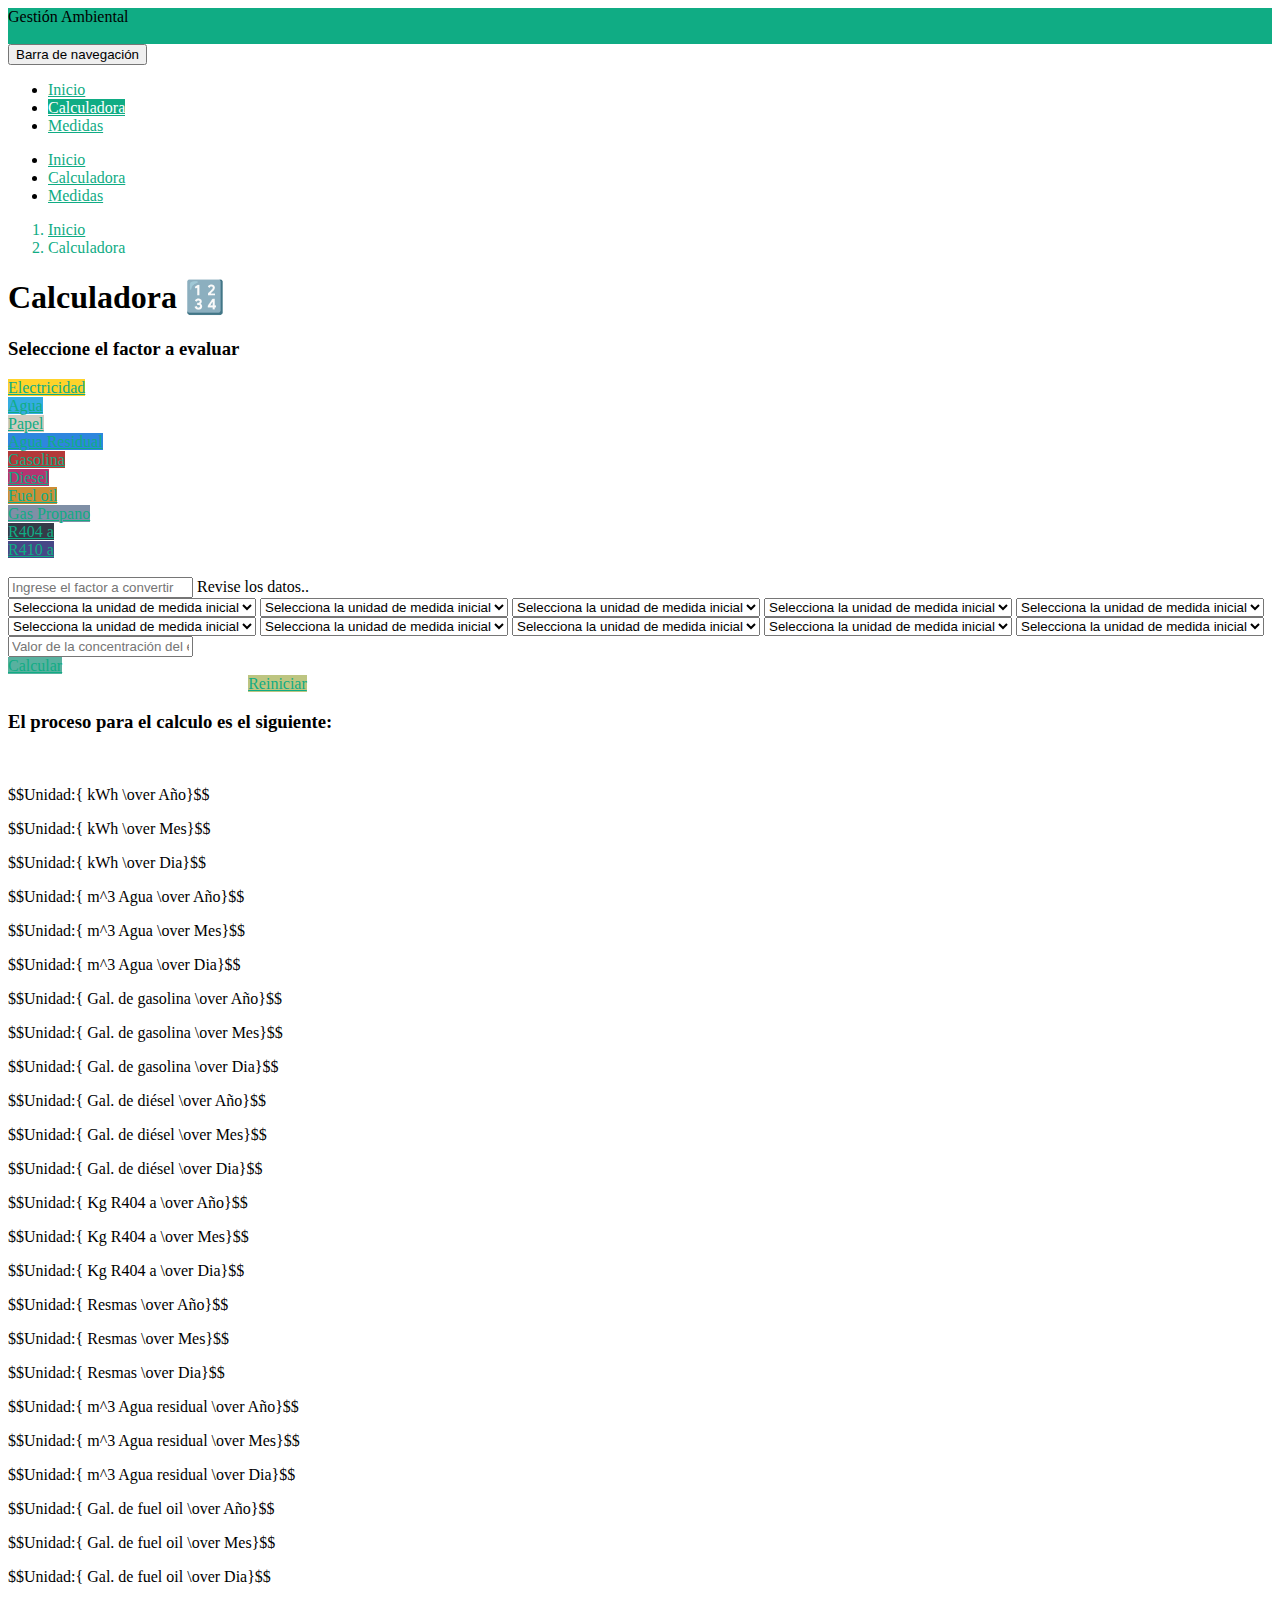
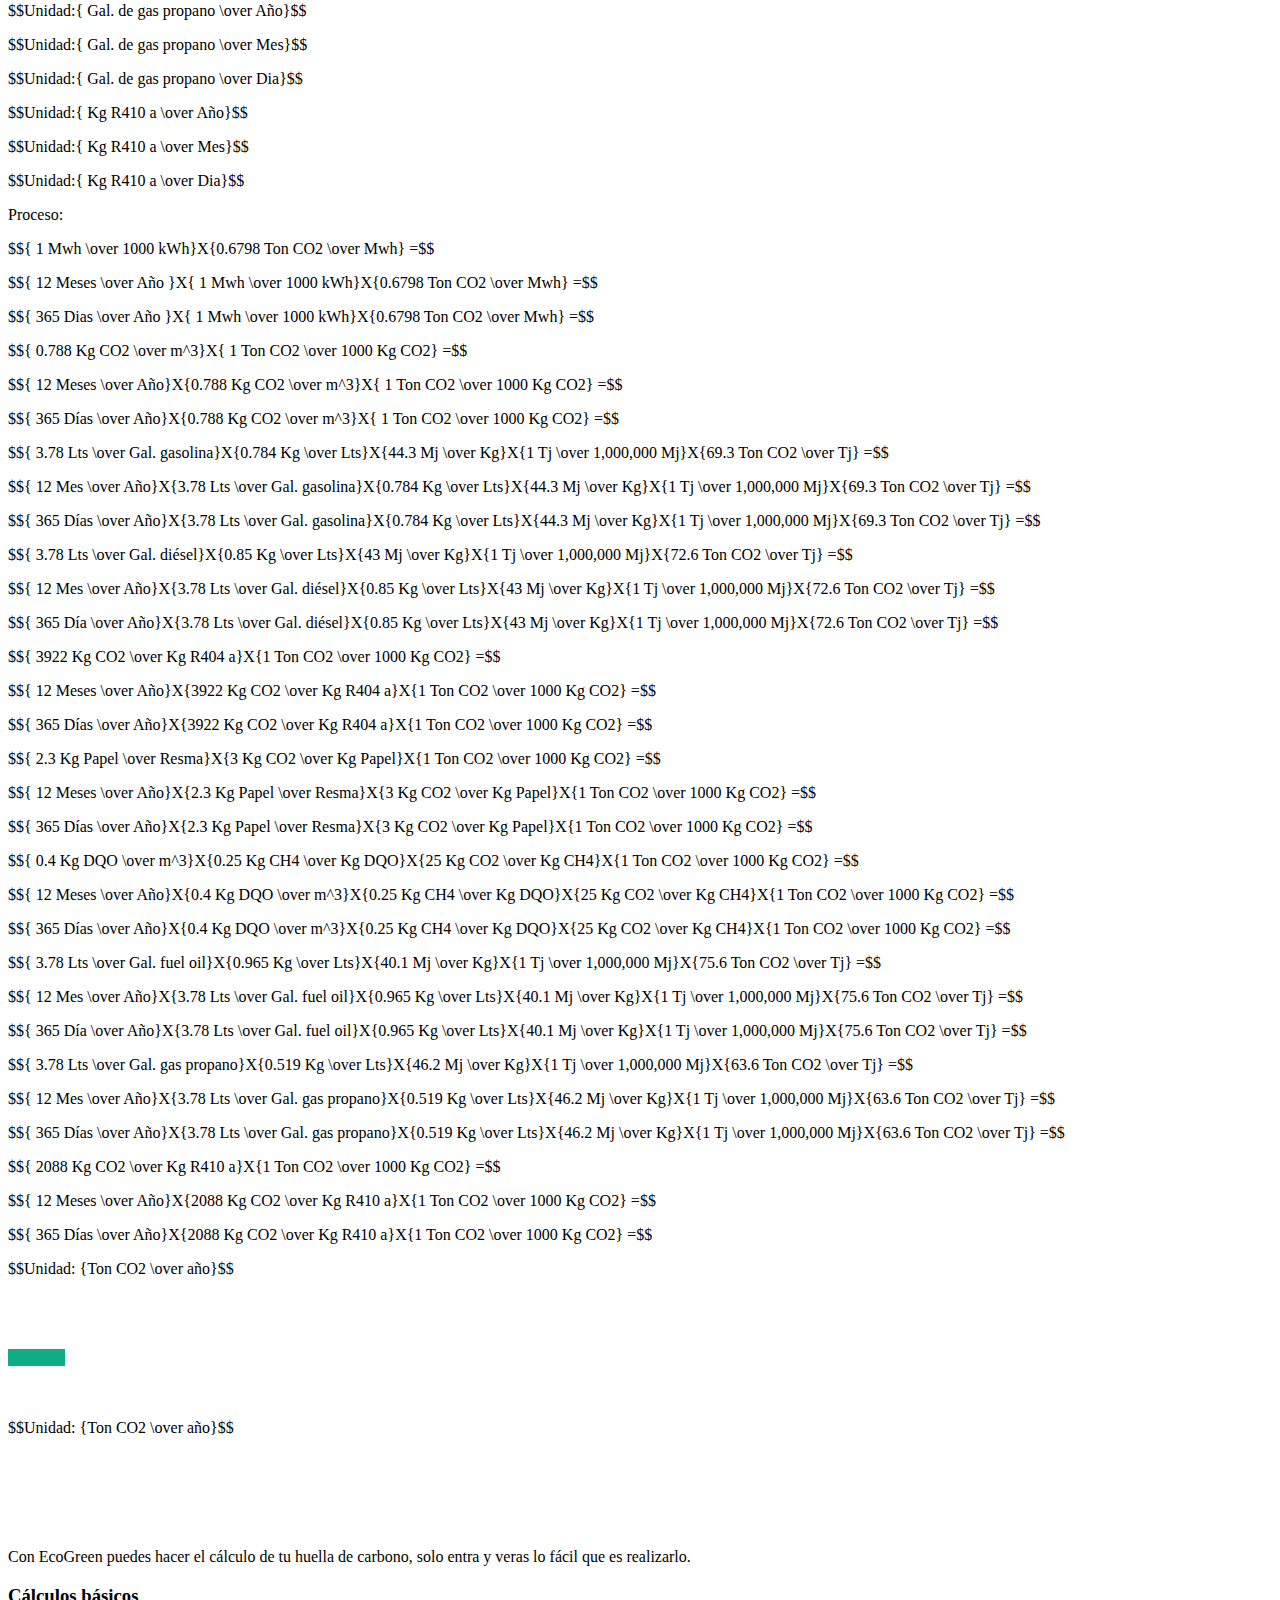
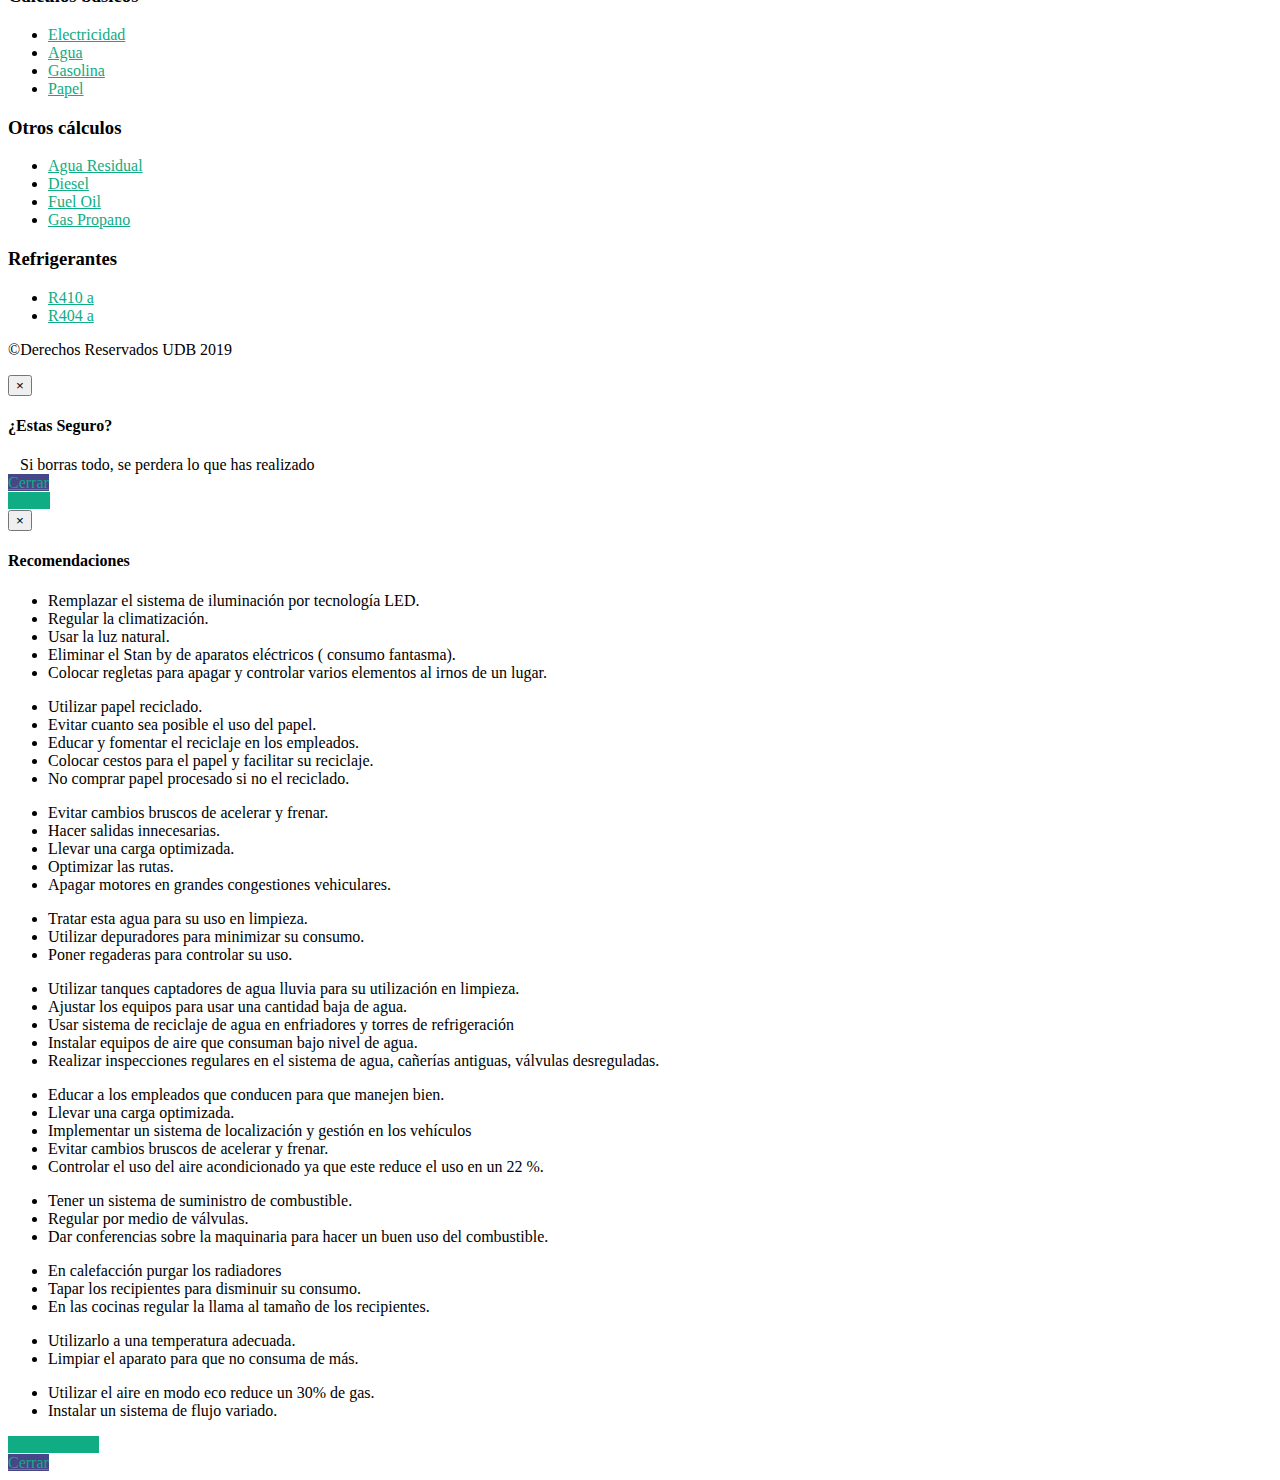
==== calculadora.html @ fda02d2e "Cambio final" ====
<!DOCTYPE html>
<html lang="en">

<head>
  <meta charset="utf-8">
  <meta http-equiv="X-UA-Compatible" content="IE=edge">
  <meta name="viewport" content="width=device-width, initial-scale=1">

  <title>Gestión Ambiental</title>
  <script type="text/javascript" async
    src="https://cdnjs.cloudflare.com/ajax/libs/mathjax/2.7.5/MathJax.js?config=TeX-MML-AM_CHTML" async>
    </script>

  <!-- Bootstrap -->
  <link rel="stylesheet" type="text/css" href="assets/css/bootstrap.min.css">
  <!-- Main Style --> 
  <link rel="stylesheet" type="text/css" href="assets/css/main.css">
  <!-- Responsive Style -->
  <link rel="stylesheet" type="text/css" href="assets/css/responsive.css">
  <!-- Fonts -->
  <link rel="stylesheet" type="text/css" href="assets/fonts/font-awesome.min.css">
  <!-- Icon -->
  <link rel="stylesheet" type="text/css" href="assets/fonts/simple-line-icons.css">
  <!-- Animate -->
  <link rel="stylesheet" type="text/css" href="assets/css/animate.css">

  <!-- Colores CSS  -->
  <link rel="stylesheet" type="text/css" href="assets/css/colors/default.css" media="screen" />

  <!-- HTML5 shim and Respond.js for IE8 support of HTML5 elements and media queries -->
  <!-- WARNING: Respond.js doesn't work if you view the page via file:// -->
  <!--[if lt IE 9]>
      <script src="https://oss.maxcdn.com/html5shiv/3.7.3/html5shiv.min.js"></script>
      <script src="https://oss.maxcdn.com/respond/1.4.2/respond.min.js"></script>
    <![endif]-->
</head>

<body>

  <!-- Header Area wrapper Starts -->
  <header id="header-wrap">

    <div id="roof" class="hidden-xs">
      <div class="container">
        <div class="col-md-6 col-sm-6">
          <div class="info-bar-address">
            <i class="icon-energy"></i> Gestión Ambiental
          </div>
        </div>
        <div class="col-md-6 col-sm-6">

          <div class="quick-contacts">
            <span><i class="icon-calculator"></i><a href="javascript:void(0)">Calculo de Huella de Carbono</a></span>
          </div>
        </div>
      </div>
    </div>

    <!-- Nav Menu Section Start -->
    <div class="navigation-menu">
      <nav class="navbar navbar-default navbar-event" role="navigation" data-spy="affix" data-offset-top="20">
        <div class="container">
          <!-- Brand and toggle get grouped for better mobile display -->
          <div class="navbar-header col-md-2">
            <button type="button" class="navbar-toggle collapsed" data-toggle="collapse" data-target="#navbar"
              aria-expanded="false">
              <span class="sr-only">Barra de navegación</span>
              <span class="icon-bar"></span>
              <span class="icon-bar"></span>
              <span class="icon-bar"></span>
            </button>
            <a class="navbar-brand" href="index.html"><img src="assets/img/logo1.png" alt=""></a>
          </div>

          <div class="collapse navbar-collapse" id="navbar">
            <ul class="nav navbar-nav navbar-right">
              <li><a href="index.html">Inicio</a></li>
              <li class="active"><a href="calculadora.html">Calculadora</a></li>
              <li><a href="medidas.html">Medidas</a></li>
            </ul>
          </div>
        </div><!-- /container -->

        <!-- Mobile Menu Start -->
        <ul class="wpb-mobile-menu">
          <li><a href="index.html">Inicio</a></li>
          <li class="active"><a href="calculadora.html">Calculadora</a></li>
          <li><a href="medidas.html">Medidas</a></li>
        </ul>
        <!-- Mobile Menu End -->
      </nav>
    </div>
    <!-- Nav Menu Section End -->

  </header>
  <!-- Header Area wrapper End -->

  <!-- Page Header Start -->
  <div class="page-header">
    <div class="container">
      <div class="page-header-inner">
        <ol class="breadcrumb wow fadeInDown" data-wow-delay="300ms">
          <li><a href="index.html">Inicio</a></li>
          <li class="page">Calculadora</li>
        </ol>
        <h1 class="page-title wow fadeInRight" data-wow-delay="300ms">
          Calculadora 🔢
        </h1>
      </div>
      <div>
      </div>
    </div>
  </div>
  <!-- Page Header End-->
  <section id="sponsors" class="section">
    <div class="container">

      <!--Primera Fila-->
      <div class="row">
        <div class="col-md-12">
          <h3 class="section-title wow fadeInUp" data-wow-delay="0s">Seleccione el factor a evaluar</h3>
        </div>
        <div class="row"></div>

        <div class="col-md-3 col-sm-6 col-xs-12">
          <div class="spnsors-logo wow fadeInUp" data-wow-delay="0.3s">
            <a rel="nofollow" href="javascript:void(0)" id="yellow"
              class="wow animated slideInLeft btn btn-common mt-50" data-wow-delay=".6s"><i class="icon-energy"></i>
              Electricidad<div class="ripple-container"></div></a>
          </div>
        </div>
        <div class="col-md-3 col-sm-6 col-xs-12">
          <div class="spnsors-logo wow fadeInUp" data-wow-delay="0.3s">
            <a rel="nofollow" href="javascript:void(0)" id="bluesky"
              class="wow animated slideInLeft btn btn-common mt-50" data-wow-delay=".6s"><i class="icon-drop"></i> Agua
              <div class="ripple-container"></div></a>
          </div>
        </div>
        <div class="col-md-3 col-sm-6 col-xs-12">
          <div class="spnsors-logo wow fadeInUp" data-wow-delay="0.3s">
            <a rel="nofollow" href="javascript:void(0)" id="coffee"
              class="wow animated slideInRight btn btn-common mt-50" data-wow-delay=".6s"><i class="icon-notebook"></i>
              Papel<div class="ripple-container"></div></a>
          </div>
        </div>
        <div class="col-md-3 col-sm-6 col-xs-12">
          <div class="spnsors-logo wow fadeInUp" data-wow-delay="0.3s">
            <a rel="nofollow" href="javascript:void(0)" id="blue" class="wow animated slideInRight btn btn-common mt-50"
              data-wow-delay=".6s"><i class="icon-drop"></i> Agua Residual<div class="ripple-container"></div></a>
          </div>
        </div>
      </div>

      <!--Segunda Fila-->
      <div class="row">
        <div class="col-md-3 col-sm-6 col-xs-12">
          <div class="spnsors-logo wow fadeInUp" data-wow-delay="0.3s">
            <a rel="nofollow" href="javascript:void(0)" id="red" class="wow animated slideInLeft btn btn-common mt-50"
              data-wow-delay=".6s"><i class="icon-fire"></i> Gasolina<div class="ripple-container"></div></a>
          </div>
        </div>
        <div class="col-md-3 col-sm-6 col-xs-12">
          <div class="spnsors-logo wow fadeInUp" data-wow-delay="0.3s">
            <a rel="nofollow" href="javascript:void(0)" id="wine" class="wow animated slideInLeft btn btn-common mt-50"
              data-wow-delay=".6s"><i class="icon-wrench"></i> Diesel<div class="ripple-container"></div></a>
          </div>
        </div>
        <div class="col-md-3 col-sm-6 col-xs-12">
          <div class="spnsors-logo wow fadeInUp" data-wow-delay="0.3s">
            <a rel="nofollow" href="javascript:void(0)" id="orange"
              class="wow animated slideInRight btn btn-common mt-50" data-wow-delay=".6s"><i class="icon-refresh"></i>
              Fuel oil<div class="ripple-container"></div></a>
          </div>
        </div>
        <div class="col-md-3 col-sm-6 col-xs-12">
          <div class="spnsors-logo wow fadeInUp" data-wow-delay="0.3s">
            <a rel="nofollow" href="javascript:void(0)" id="grey" class="wow animated slideInRight btn btn-common mt-50"
              data-wow-delay=".6s"><i class="icon-fire"></i> Gas Propano<div class="ripple-container"></div></a>
          </div>

        </div>
      </div>
      <!--Tercer fila-->
      <div class="row">
        <div class="col-md-6 col-sm-6 col-xs-12">
          <div class="spnsors-logo wow fadeInUp" data-wow-delay="0.4s">
            <a rel="nofollow" href="javascript:void(0)" id="black" class="wow animated slideInLeft btn btn-common mt-50"
              data-wow-delay=".6s"><i class="icon-bulb"></i> R404 a<div class="ripple-container"></div></a>
          </div>
        </div>
        <div class="col-md-6 col-sm-6 col-xs-12">
          <div class="spnsors-logo wow fadeInUp" data-wow-delay="0.4s">
            <a rel="nofollow" href="javascript:void(0)" id="purple"
              class="wow animated slideInRight btn btn-common mt-50" data-wow-delay=".6s"><i class="icon-settings"></i>
              R410 a<div class="ripple-container"></div></a>
          </div>
        </div>
      </div>
      <br>
      <div class="row">
        <div class="col-md-6 col-sm-6 col-xs-12">
          <input type="text" id="num" class="form-control" placeholder="Ingrese el factor a convertir">
          <label for="num" id="error">Revise los datos..</label>
        </div>
        <div class="col-md-6 col-sm-6 col-xs-12">
          <select class="form-control sele" id="elec">
            <option selected value="0">Selecciona la unidad de medida inicial</option>
            <option>kWh/Año</option>
            <option>kWh/Mes</option>
            <option>kWh/Día</option>
          </select>
          <select class="form-control sele" id="agua">
            <option selected value="0">Selecciona la unidad de medida inicial</option>
            <option>m&sup3; Agua/Año</option>
            <option>m&sup3; Agua/Mes</option>
            <option>m&sup3; Agua/Día</option>
          </select>
          <select class="form-control sele" id="paper">
            <option selected value="0">Selecciona la unidad de medida inicial</option>
            <option>Resmas/Año</option>
            <option>Resmas/Mes</option>
            <option>Resmas/Día</option>
          </select>
          <select class="form-control sele" id="refri410">
            <option selected value="0">Selecciona la unidad de medida inicial</option>
            <option>Kg R410 a/Año</option>
            <option>Kg R410 a/Mes</option>
            <option>Kg R410 a/Día</option>
          </select>
          <select class="form-control sele" id="refri404">
            <option selected value="0">Selecciona la unidad de medida inicial</option>
            <option>Kg R404 a/Año</option>
            <option>Kg R404 a/Mes</option>
            <option>Kg R404 a/Día</option>
          </select>
          <select class="form-control sele" id="aguares">
            <option selected value="0">Selecciona la unidad de medida inicial</option>
            <option>m&sup3; Agua residual/Año</option>
            <option>m&sup3; Agua residual/Mes</option>
            <option>m&sup3; Agua residual/Día</option>
          </select>
          <select class="form-control sele" id="diesell">
            <option selected value="0">Selecciona la unidad de medida inicial</option>
            <option>Galones de diésel/Año</option>
            <option>Galones de diésel/Mes</option>
            <option>Galones de diésel/Día</option>
          </select>
          <select class="form-control sele" id="gaso">
            <option selected value="0">Selecciona la unidad de medida inicial</option>
            <option>Galones de gasolina/Año</option>
            <option>Galones de gasolina/Mes</option>
            <option>Galones de gasolina/Día</option>
          </select>
          <select class="form-control sele" id="fueloil">
            <option selected value="0">Selecciona la unidad de medida inicial</option>
            <option>Galones de fuel oil/Año</option>
            <option>Galones de fuel oil/Mes</option>
            <option>Galones de fuel oil/Día</option>
          </select>
          <select class="form-control sele" id="propano">
            <option selected value="0">Selecciona la unidad de medida inicial</option>
            <option>Galones de gas propano/Año</option>
            <option>Galones de gas propano/Mes</option>
            <option>Galones de gas propano/Día</option>
          </select>
        </div>
      </div>

      <div class="row">
        <div class="col-md-6 col-sm-6 col-xs-12">
          <!--Input extra-->
          <input type="text" id="dqo" class="form-control sele" placeholder="Valor de la concentración del efluente">
        </div>
      </div>

      <div class="row">
        <div class="col-md-12 col-sm-12 col-xs-12">

            <a rel="nofollow" name="calculo" id="calcu" href="javascript:void(0)"
            class="wow animated fadeInDown btn btn-common mt-50" data-wow-delay=".3s"><i class="icon-paper-plane"></i> Calcular
            <div class="ripple-container"></div></a>

            <a rel="nofollow" name="calculo" data-toggle="modal" data-target="#modalclose" id="clean" href="javascript:void(0)"
            class="wow animated fadeInDown btn btn-common mt-50" data-wow-delay=".3s"><i class="icon-refresh"></i> Reiniciar
            <div class="ripple-container"></div></a>
        </div>
      </div>
      <!--Conversion-->
      <div class="col-md-12 col-sm-12 col-xs-12">
        <div class="wow animated slideInRight" data-wow-delay=".3s">
          <h3 class="section-title">El proceso para el calculo es el siguiente: </h3>
          <br>
          <!--Unidades-->
          <p id="valorIni" class="dat-ini"></p>

          <p id="UeleA" class="section-mini">$$Unidad:{ kWh \over Año}$$</p>
          <p id="UeleM" class="section-mini">$$Unidad:{ kWh \over Mes}$$</p>
          <p id="UeleD" class="section-mini">$$Unidad:{ kWh \over Dia}$$</p>

          <p id="UaguA" class="section-mini">$$Unidad:{ m^3 Agua \over Año}$$</p>
          <p id="UaguM" class="section-mini">$$Unidad:{ m^3 Agua \over Mes}$$</p>
          <p id="UaguD" class="section-mini">$$Unidad:{ m^3 Agua \over Dia}$$</p>

          <p id="UgasA" class="section-mini">$$Unidad:{ Gal. de gasolina \over Año}$$</p>
          <p id="UgasM" class="section-mini">$$Unidad:{ Gal. de gasolina \over Mes}$$</p>
          <p id="UgasD" class="section-mini">$$Unidad:{ Gal. de gasolina \over Dia}$$</p>

          <p id="UdieA" class="section-mini">$$Unidad:{ Gal. de diésel \over Año}$$</p>
          <p id="UdieM" class="section-mini">$$Unidad:{ Gal. de diésel \over Mes}$$</p>
          <p id="UdieD" class="section-mini">$$Unidad:{ Gal. de diésel \over Dia}$$</p>

          <p id="U404A" class="section-mini">$$Unidad:{ Kg R404 a \over Año}$$</p>
          <p id="U404M" class="section-mini">$$Unidad:{ Kg R404 a \over Mes}$$</p>
          <p id="U404D" class="section-mini">$$Unidad:{ Kg R404 a \over Dia}$$</p>

          <p id="UpapA" class="section-mini">$$Unidad:{ Resmas \over Año}$$</p>
          <p id="UpapM" class="section-mini">$$Unidad:{ Resmas \over Mes}$$</p>
          <p id="UpapD" class="section-mini">$$Unidad:{ Resmas \over Dia}$$</p>

          <p id="UresA" class="section-mini">$$Unidad:{ m^3 Agua residual \over Año}$$</p>
          <p id="UresM" class="section-mini">$$Unidad:{ m^3 Agua residual \over Mes}$$</p>
          <p id="UresD" class="section-mini">$$Unidad:{ m^3 Agua residual \over Dia}$$</p>

          <p id="UoilA" class="section-mini">$$Unidad:{ Gal. de fuel oil \over Año}$$</p>
          <p id="UoilM" class="section-mini">$$Unidad:{ Gal. de fuel oil \over Mes}$$</p>
          <p id="UoilD" class="section-mini">$$Unidad:{ Gal. de fuel oil \over Dia}$$</p>

          <p id="UproA" class="section-mini">$$Unidad:{ Gal. de gas propano \over Año}$$</p>
          <p id="UproM" class="section-mini">$$Unidad:{ Gal. de gas propano \over Mes}$$</p>
          <p id="UproD" class="section-mini">$$Unidad:{ Gal. de gas propano \over Dia}$$</p>

          <p id="U410A" class="section-mini">$$Unidad:{ Kg R410 a \over Año}$$</p>
          <p id="U410M" class="section-mini">$$Unidad:{ Kg R410 a \over Mes}$$</p>
          <p id="U410D" class="section-mini">$$Unidad:{ Kg R410 a \over Dia}$$</p>
          <!--
                    <p id="valor">$${ 250 kWh \over Mes}X{ 12 Meses \over año }X{ 1 Mwh \over 1000 kWh }X{ 0.6798 Ton CO2 \over Mwh }={2.04 Ton CO2 \over año }$$</p>
                  -->
          <!--Procesos-->
          <p id="process" class="dat-ini">Proceso:</p>

          <p id="proeleA" class="section-mini">$${ 1 Mwh \over 1000 kWh}X{0.6798 Ton CO2 \over Mwh} =$$</p>
          <p id="proeleM" class="section-mini">$${ 12 Meses \over Año }X{ 1 Mwh \over 1000 kWh}X{0.6798 Ton CO2 \over
            Mwh} =$$</p>
          <p id="proeleD" class="section-mini">$${ 365 Dias \over Año }X{ 1 Mwh \over 1000 kWh}X{0.6798 Ton CO2 \over
            Mwh} =$$</p>

          <p id="proaguA" class="section-mini">$${ 0.788 Kg CO2 \over m^3}X{ 1 Ton CO2 \over 1000 Kg CO2} =$$</p>
          <p id="proaguM" class="section-mini">$${ 12 Meses \over Año}X{0.788 Kg CO2 \over m^3}X{ 1 Ton CO2 \over 1000
            Kg CO2} =$$</p>
          <p id="proaguD" class="section-mini">$${ 365 Días \over Año}X{0.788 Kg CO2 \over m^3}X{ 1 Ton CO2 \over 1000
            Kg CO2} =$$</p>

          <p id="progasA" class="section-mini">$${ 3.78 Lts \over Gal. gasolina}X{0.784 Kg \over Lts}X{44.3 Mj \over
            Kg}X{1 Tj \over 1,000,000 Mj}X{69.3 Ton CO2 \over Tj} =$$</p>
          <p id="progasM" class="section-mini">$${ 12 Mes \over Año}X{3.78 Lts \over Gal. gasolina}X{0.784 Kg \over
            Lts}X{44.3 Mj \over Kg}X{1 Tj \over 1,000,000 Mj}X{69.3 Ton CO2 \over Tj} =$$</p>
          <p id="progasD" class="section-mini">$${ 365 Días \over Año}X{3.78 Lts \over Gal. gasolina}X{0.784 Kg \over
            Lts}X{44.3 Mj \over Kg}X{1 Tj \over 1,000,000 Mj}X{69.3 Ton CO2 \over Tj} =$$</p>

          <p id="prodieA" class="section-mini">$${ 3.78 Lts \over Gal. diésel}X{0.85 Kg \over Lts}X{43 Mj \over Kg}X{1
            Tj \over 1,000,000 Mj}X{72.6 Ton CO2 \over Tj} =$$</p>
          <p id="prodieM" class="section-mini">$${ 12 Mes \over Año}X{3.78 Lts \over Gal. diésel}X{0.85 Kg \over
            Lts}X{43 Mj \over Kg}X{1 Tj \over 1,000,000 Mj}X{72.6 Ton CO2 \over Tj} =$$</p>
          <p id="prodieD" class="section-mini">$${ 365 Día \over Año}X{3.78 Lts \over Gal. diésel}X{0.85 Kg \over
            Lts}X{43 Mj \over Kg}X{1 Tj \over 1,000,000 Mj}X{72.6 Ton CO2 \over Tj} =$$</p>

          <p id="pro404A" class="section-mini">$${ 3922 Kg CO2 \over Kg R404 a}X{1 Ton CO2 \over 1000 Kg CO2} =$$</p>
          <p id="pro404M" class="section-mini">$${ 12 Meses \over Año}X{3922 Kg CO2 \over Kg R404 a}X{1 Ton CO2 \over
            1000 Kg CO2} =$$</p>
          <p id="pro404D" class="section-mini">$${ 365 Días \over Año}X{3922 Kg CO2 \over Kg R404 a}X{1 Ton CO2 \over
            1000 Kg CO2} =$$</p>

          <p id="propapA" class="section-mini">$${ 2.3 Kg Papel \over Resma}X{3 Kg CO2 \over Kg Papel}X{1 Ton CO2 \over
            1000 Kg CO2} =$$</p>
          <p id="propapM" class="section-mini">$${ 12 Meses \over Año}X{2.3 Kg Papel \over Resma}X{3 Kg CO2 \over Kg
            Papel}X{1 Ton CO2 \over 1000 Kg CO2} =$$</p>
          <p id="propapD" class="section-mini">$${ 365 Días \over Año}X{2.3 Kg Papel \over Resma}X{3 Kg CO2 \over Kg
            Papel}X{1 Ton CO2 \over 1000 Kg CO2} =$$</p>

          <p id="proresA" class="section-mini">$${ 0.4 Kg DQO \over m^3}X{0.25 Kg CH4 \over Kg DQO}X{25 Kg CO2 \over Kg
            CH4}X{1 Ton CO2 \over 1000 Kg CO2} =$$</p>
          <p id="proresM" class="section-mini">$${ 12 Meses \over Año}X{0.4 Kg DQO \over m^3}X{0.25 Kg CH4 \over Kg
            DQO}X{25 Kg CO2 \over Kg CH4}X{1 Ton CO2 \over 1000 Kg CO2} =$$</p>
          <p id="proresD" class="section-mini">$${ 365 Días \over Año}X{0.4 Kg DQO \over m^3}X{0.25 Kg CH4 \over Kg
            DQO}X{25 Kg CO2 \over Kg CH4}X{1 Ton CO2 \over 1000 Kg CO2} =$$</p>

          <p id="prooilA" class="section-mini">$${ 3.78 Lts \over Gal. fuel oil}X{0.965 Kg \over Lts}X{40.1 Mj \over
            Kg}X{1 Tj \over 1,000,000 Mj}X{75.6 Ton CO2 \over Tj} =$$</p>
          <p id="prooilM" class="section-mini">$${ 12 Mes \over Año}X{3.78 Lts \over Gal. fuel oil}X{0.965 Kg \over
            Lts}X{40.1 Mj \over Kg}X{1 Tj \over 1,000,000 Mj}X{75.6 Ton CO2 \over Tj} =$$</p>
          <p id="prooilD" class="section-mini">$${ 365 Día \over Año}X{3.78 Lts \over Gal. fuel oil}X{0.965 Kg \over
            Lts}X{40.1 Mj \over Kg}X{1 Tj \over 1,000,000 Mj}X{75.6 Ton CO2 \over Tj} =$$</p>

          <p id="proproA" class="section-mini">$${ 3.78 Lts \over Gal. gas propano}X{0.519 Kg \over Lts}X{46.2 Mj \over
            Kg}X{1 Tj \over 1,000,000 Mj}X{63.6 Ton CO2 \over Tj} =$$</p>
          <p id="proproM" class="section-mini">$${ 12 Mes \over Año}X{3.78 Lts \over Gal. gas propano}X{0.519 Kg \over
            Lts}X{46.2 Mj \over Kg}X{1 Tj \over 1,000,000 Mj}X{63.6 Ton CO2 \over Tj} =$$</p>
          <p id="proproD" class="section-mini">$${ 365 Días \over Año}X{3.78 Lts \over Gal. gas propano}X{0.519 Kg \over
            Lts}X{46.2 Mj \over Kg}X{1 Tj \over 1,000,000 Mj}X{63.6 Ton CO2 \over Tj} =$$</p>

          <p id="pro410A" class="section-mini">$${ 2088 Kg CO2 \over Kg R410 a}X{1 Ton CO2 \over 1000 Kg CO2} =$$</p>
          <p id="pro410M" class="section-mini">$${ 12 Meses \over Año}X{2088 Kg CO2 \over Kg R410 a}X{1 Ton CO2 \over
            1000 Kg CO2} =$$</p>
          <p id="pro410D" class="section-mini">$${ 365 Días \over Año}X{2088 Kg CO2 \over Kg R410 a}X{1 Ton CO2 \over
            1000 Kg CO2} =$$</p>
          <!--Resultado-->
          <p id="valorFin" class="dat-ini"></p>
          <p id="unidadF1" class="dat-ini">$$Unidad: {Ton CO2 \over año}$$</p>
        </div>
      </div>

    </div>
  </section>


  <!-- Call to action Section -->
  <section id="event" class="section">
    <div class="container">
      <div class="row">
        <div class="col-md-12 text-center">
          <h2 class="wow animated slideInRight" data-wow-delay=".2s"><a id="other" rel="nofollow"
              href="javascript:void(0)">
              Cálculos realizados
              <p id="resultados"></p>
            </a></h2>
          <a rel="nofollow" id="finalizar" href="javascript:void(0)" class="wow animated fadeInUp btn btn-common mt-50"
            data-wow-delay=".3s"><i class="icon-plus"></i> Finalizar<div class="ripple-container"></div></a>
          <br>
          <br>
          <p id="total"></p>
          <p id="unidadF">$$Unidad: {Ton CO2 \over año}$$</p>
        </div>
      </div>
    </div>
  </section>

  <section class="sponsors section suggest-div">
    <div class="container">
      <div class="row">
        <div class="col-xs-12 col-md-12 col-sm-12">
          <p id="suggest"></p>
        </div>
      </div>
      <br>
      <br>
      <div class="row">
        <div class="col-md-5 col-xs-5 col-sm-5"></div>
        <div class="col-md-5 col-xs-5 col-sm-5">
          <a rel="nofollow" data-toggle="modal" data-target="#recommend" id="reduccion" href="javascript:void(0)"
            class="wow animated fadeInUp btn btn-common mt-50" data-wow-delay=".3s"><i class="icon-eye"></i> Medidas
            <div class="ripple-container"></div></a>
        </div>
      </div>
    </div>
  </section>
  <!-- Call to action Section End -->

  <!-- Footer Section Start -->
  <footer class="section">
    <div class="container">
      <div class="row">
        <div class="col-md-3 col-sm-3 col-xs-12">
          <h3><img src="assets/img/logo1.png" alt=""></h3>
          <p>
            Con EcoGreen puedes hacer el cálculo de tu huella de carbono,
            solo entra y veras lo fácil que es realizarlo.
          </p>
        </div>
        <div class="col-md-3 col-sm-3 col-xs-12">
          <h3>Cálculos básicos</h3>
          <ul>
            <li><a href="javascript:void(0)">Electricidad</a></li>
            <li><a href="javascript:void(0)">Agua</a></li>
            <li><a href="javascript:void(0)">Gasolina</a></li>
            <li><a href="javascript:void(0)">Papel</a></li>
          </ul>
        </div>
        <div class="col-md-3 col-sm-3 col-xs-12">
          <h3>Otros cálculos</h3>
          <ul>
            <li><a href="javascript:void(0)">Agua Residual</a></li>
            <li><a href="javascript:void(0)">Diesel</a></li>
            <li><a href="javascript:void(0)">Fuel Oil</a></li>
            <li><a href="javascript:void(0)">Gas Propano</a></li>
          </ul>
        </div>
        <div class="col-md-3 col-sm-3 col-xs-12">
          <h3>Refrigerantes</h3>
          <ul>
            <li><a href="javascript:void(0)">R410 a</a></li>
            <li><a href="javascript:void(0)">R404 a</a></li>
          </ul>
        </div>
      </div>
    </div>
  </footer>
  <!-- Footer Section End -->

  <!-- Copyright Start -->
  <section id="copyright">
    <div class="container">
      <div class="row">
        <div class="col-md-12">
          <p class="copyright-text text-center">
            ©Derechos Reservados UDB 2019
          </p>
        </div>
      </div>
    </div>
  </section>
  <!-- Copyright End -->

  <!--Modal-->
  <div class="modal fade" id="modalclose" tabindex="-1" role="dialog" aria-labelledby="gridSystemModalLabel">
    <div class="modal-dialog" role="document">
      <div class="modal-content">
        <div class="modal-header">
          <button type="button" class="close" data-dismiss="modal" aria-label="Close"><span
              aria-hidden="true">&times;</span></button>
          <h4 class="modal-title" id="gridSystemModalLabel">¿Estas Seguro?</h4>
        </div>
        <div class="modal-body">
          <div class="row">
            &nbsp;&nbsp;&nbsp;Si borras todo, se perdera lo que has realizado
          </div>
        </div>
        <div class="modal-footer">
          <a rel="nofollow" data-dismiss="modal" href="javascript:void(0)" id="purple"
            class="wow animated fadeInUp btn btn-common mt-50" data-wow-delay=".3s"><i class="icon-action-undo"></i>
            Cerrar<div class="ripple-container"></div></a>

          <a rel="nofollow" data-dismiss="modal" href="javascript:void(0)" id="delete"
            class="wow animated fadeInUp btn btn-common mt-50 delete" data-wow-delay=".3s"><i class="icon-trash"></i>
            Borrar
            <div class="ripple-container"></div></a>
        </div>
      </div><!-- /.modal-content -->
    </div><!-- /.modal-dialog -->
  </div><!-- /.modal -->
  <!--End Modal-->

  <!--Modal Sugerencias-->
  <div class="modal fade" id="recommend" tabindex="-1" role="dialog" aria-labelledby="myModalLabel">
    <div class="modal-dialog" role="document">
      <div class="modal-content">
        <div class="modal-header">
          <button type="button" class="close" data-dismiss="modal" aria-label="Close"><span
              aria-hidden="true">&times;</span></button>
          <h4 class="modal-title" id="myModalLabel">Recomendaciones</h4>
        </div>
        <div class="modal-body">

          <ul class="list-group" id="suggele">
            <li class="list-group-item">Remplazar el sistema de iluminación por tecnología LED.</li>
            <li class="list-group-item">Regular la climatización.</li>
            <li class="list-group-item">Usar la luz natural.</li>
            <li class="list-group-item">Eliminar el Stan by de aparatos eléctricos ( consumo fantasma).</li>
            <li class="list-group-item">Colocar regletas para apagar y controlar varios elementos al irnos de un lugar.
            </li>
          </ul>
          <ul class="list-group" id="suggpap">
            <li class="list-group-item">Utilizar papel reciclado.</li>
            <li class="list-group-item">Evitar cuanto sea posible el uso del papel.</li>
            <li class="list-group-item">Educar y fomentar el reciclaje en los empleados.</li>
            <li class="list-group-item">Colocar cestos para el papel y facilitar su reciclaje.</li>
            <li class="list-group-item">No comprar papel procesado si no el reciclado.</li>
          </ul>
          <ul class="list-group" id="sugggas">
            <li class="list-group-item">Evitar cambios bruscos de acelerar y frenar.</li>
            <li class="list-group-item">Hacer salidas innecesarias.</li>
            <li class="list-group-item">Llevar una carga optimizada.</li>
            <li class="list-group-item">Optimizar las rutas.</li>
            <li class="list-group-item">Apagar motores en grandes congestiones vehiculares.</li>
          </ul>
          <ul class="list-group" id="suggres">
            <li class="list-group-item">Tratar esta agua para su uso en limpieza.</li>
            <li class="list-group-item">Utilizar depuradores para minimizar su consumo.</li>
            <li class="list-group-item">Poner regaderas para controlar su uso.</li>
          </ul>
          <ul class="list-group" id="suggagu">
            <li class="list-group-item">Utilizar tanques captadores de agua lluvia para su utilización en limpieza.</li>
            <li class="list-group-item">Ajustar los equipos para usar una cantidad baja de agua.</li>
            <li class="list-group-item">Usar sistema de reciclaje de agua en enfriadores y torres de refrigeración</li>
            <li class="list-group-item">Instalar equipos de aire que consuman bajo nivel de agua.</li>
            <li class="list-group-item">Realizar inspecciones regulares en el sistema de agua, cañerías antiguas, válvulas desreguladas.</li>
          </ul>
          <ul class="list-group" id="suggdie">
            <li class="list-group-item">Educar a los empleados que conducen para que manejen bien.</li>
            <li class="list-group-item">Llevar una carga optimizada.</li>
            <li class="list-group-item">Implementar un sistema de localización y gestión en los vehículos</li>
            <li class="list-group-item">Evitar cambios bruscos de acelerar y frenar.</li>
            <li class="list-group-item">Controlar el uso del aire acondicionado ya que este reduce el uso en un 22 %.</li>
          </ul>
          <ul class="list-group" id="suggoil">
            <li class="list-group-item">Tener un sistema de suministro de combustible.</li>
            <li class="list-group-item">Regular por medio de válvulas.</li>
            <li class="list-group-item">Dar conferencias sobre la maquinaria para hacer un buen uso del combustible.</li>
          </ul>
          <ul class="list-group" id="suggpro">
            <li class="list-group-item">En calefacción purgar los radiadores</li>
            <li class="list-group-item">Tapar los recipientes para disminuir su consumo.</li>
            <li class="list-group-item">En las cocinas regular la llama al tamaño de los recipientes.</li>
          </ul>
          <ul class="list-group" id="sugg404">
            <li class="list-group-item">Utilizarlo a una temperatura adecuada.</li>
            <li class="list-group-item">Limpiar el aparato para que no consuma de más.</li>
          </ul>
          <ul class="list-group" id="sugg410">
            <li class="list-group-item">Utilizar el aire en modo eco reduce un 30% de gas.</li>
            <li class="list-group-item">Instalar un sistema de flujo variado.</li>
          </ul>
        </div>
        <div class="modal-footer">
          <a rel="nofollow" data-dismiss="modal" href="javascript:void(0)" id="delete"
            class="wow animated fadeInUp btn btn-common mt-50 delete" data-wow-delay=".3s"><i class="icon-trash"></i>
            Reiniciar todo
            <div class="ripple-container"></div></a>
          <a rel="nofollow" data-dismiss="modal" href="javascript:void(0)" id="purple"
            class="wow animated fadeInUp btn btn-common mt-50" data-wow-delay=".3s"><i class="icon-action-undo"></i>
            Cerrar<div class="ripple-container"></div></a>
        </div>
      </div>
    </div>
  </div>
  <!--End Modal Sugerencias-->

  <!-- Go to Top Link -->
  <a href="#header-wrap" class="back-to-top">
    <i class="icon-arrow-up"></i>
  </a>

  <!-- jQuery Load -->
  <script src="assets/js/jquery.min.js"></script>
  <!-- Bootstrap JS -->
  <script src="assets/js/bootstrap.min.js"></script>
  <!-- Wow Scroll -->
  <script src="assets/js/wow.js"></script>
  <!-- Countdown Js -->
  <script src="assets/js/jquery.countdown.min.js"></script>
  <!-- All Js plugin -->
  <script src="assets/js/main.js"></script>
  <!-- Map JS -->
  <script type="text/javascript" src="assets/js/jquery.mapit.min.js"></script>
  <script src="assets/js/initializers.js"></script>

  <script type="text/javascript" src="assets/js/huellacarbono.js"></script>
</body>

</html>
---- assets/css/colors/default.css ----
#cwh{
  color: white;
}
#other{
  color: #fff;
}
a{
  color: #10ac84;
}
a:hover{
  color: #10ac84;
}
.btn-common {
  background: #10ac84;
}
#reduccion{
  background: transparent;
  display: none;
  color: #2d2d2d;
  border: 1px solid #2d2d2d;
  width: 35%;
  text-align: center;
}
#reduccion:hover{
  background: #273c75;
  color: #fff;
  border: 1px solid #273c75;
}

#yellow{
    background: #ffd32a;
}
#bluesky{
  background: #34ace0;
}
#coffee{
  background: #d1ccc0;
}
#red{
    background: #b33939;
}
#blue{
  background: #2e86de;
}
#purple{
  background: #474787;
}
#wine{
  background: #B53471;
}
#orange{
  background: #cc8e35;
}
#black{
  background: #353b48;
}
#grey{
  background: #7f8fa6;
}
#clean{
  background: #BDC581;
  margin-left: 19%;
}
#calcu{
  background: #58B19F;
}

.btn-common:hover{
 box-shadow: 0 14px 26px -12px rgba(34,47,62,0.42), 0 4px 23px 0px rgba(233,30,99,0.12), 0 8px 10px -5px rgba(233,30,99,0.02);
}
/* Back to Top */
.back-to-top i {
  background-color: #10ac84;
}
/* Top Roof */
#roof{
  background: #10ac84;
}
/* Navbar */
.slicknav_btn{
  border-color: #10ac84;
  border-radius: 2px;
}
.slicknav_menu .slicknav_btn .slicknav_icon-bar{
  background: #10ac84;
}
.slicknav_menu .slicknav_btn:hover{
  background: #10ac84;
}
.slicknav_nav .active a{
  background: #10ac84;
}
.slicknav_nav a:hover, .slicknav_nav .active{
  color: #10ac84;
}
.slicknav_nav .dropdown li a.active{
  background: #10ac84;
}
.navbar-default .navbar-toggle .icon-bar{
  background: #10ac84;
}
.navbar-event .navbar-nav li a:hover,
.navbar-event .navbar-nav li .active > a,
.navbar-event .navbar-nav li a:focus {
  color: #10ac84;
}
.navbar-event .dropdown .dropdown-menu {
  border-color: #10ac84;
}
.navbar-event .dropdown .dropdown-menu > li > a:hover,
.navbar-event .dropdown .dropdown-menu > li > a .active {
  color: #10ac84;
}
.navbar-event .dropdown .dropdown-menu > li.active > a {
  background: #10ac84 !important;
  color: #fff;
}
.navbar-event .navbar-nav > .active > a,
.navbar-event .navbar-nav > .active > a:focus,
.navbar-event .navbar-nav > .active > a:hover {
  background: #10ac84 !important;
  color: #fff;
}
.navbar-event .navbar-nav > .open > a,
.navbar-event .navbar-nav > .open > a:focus,
.navbar-event .navbar-nav > .open > a:hover {
  color: #10ac84;
}
.navbar-event .navbar-nav > .active > a, 
.navbar-event .navbar-nav > .active > a:hover{
  color: #fff;
}
/* Countdown */
.countdown-timer .text h4{
  color: #10ac84;
}
.time-entry span{
    color: #10ac84;
}
/* Event */
#event .tab-block .icon i{
  color: #10ac84;
}
/* Featured icon */
.featured-box .icon i{
  color: #10ac84;
}
/* Schedule */
.main-board .day > li.active > a, 
.main-board .day > li.active > a:focus, 
.main-board .day > li.active > a:hover{
  background-color: #10ac84;
}
.main-board .day > li > a:focus, 
.main-board .day > li > a:hover{
  background: #10ac84;
}
/* Gellery */
.gallery-item .icons i:hover{
  color: #10ac84;
  border-color: #10ac84;
}
/* Video */
.ready-to-play:before{
  background: #10ac84;
}
/* Blog */
#blog .blog-info h3 a:hover{
  color: #10ac84;
}
/* Pricing Table */
.pricing-table .table-icon i{
  color: #10ac84;
}
.pricing-table .table-icon i{
  background: rgba(233, 30, 99, 0.07);
}
/* Contact */
#contact .title-header .icon i{
  color: #10ac84;
}
#contact .label-line.active .label{
   color: #10ac84;
}
#contact .label-line.active .span:before{
  background: #10ac84;
}
#contact .span:before{
  background: #10ac84;
}
/* page header */
.page-header .breadcrumb li{
  color: #10ac84;
}
.page-header .breadcrumb li a:hover{
  color: #10ac84;
}
/* Intro */
#intro::before{
  background: #10ac84;
}
#subscribe-section::before{
  background: #10ac84;
}
#subscribe-section 
.subscribe-box 
.subscribe-form button:hover{
  color: #10ac84;
}
/* Speakers others */
#team .team-img::before{
  background: rgba(233, 30, 99, 0.7);
}

/* Blog page */
.post-title a:hover{
  color: #10ac84;
}
.blog-post .post-content .meta .meta-part a:hover{
  color: #10ac84;
}
#pagination .current,
#pagination a:hover{
  color: #10ac84;
}
.widget-search .search-btn:hover{
  color: #10ac84;
}
.widget-title{
  border-bottom-color: #10ac84;
}
#sidebar .posts-list .widget-content a:hover{
  color: #10ac84;
}
#sidebar .cat-list li a:hover{
  color: #10ac84;
}
#sidebar .tag a:hover{
  color: #10ac84;
}
.post-slide .post-content h3 a:hover{
  color: #10ac84;
}
.post-slide .post-content .meta .meta-part a:hover{
  color: #10ac84;
}
.owl-theme .owl-controls .owl-page.active span, 
.owl-theme .owl-controls.clickable .owl-page:hover span{
  background: #10ac84;
}
#comments .comment-content .comment-date{
  color: #10ac84;
}
.reply-link{
  color: #10ac84;
}
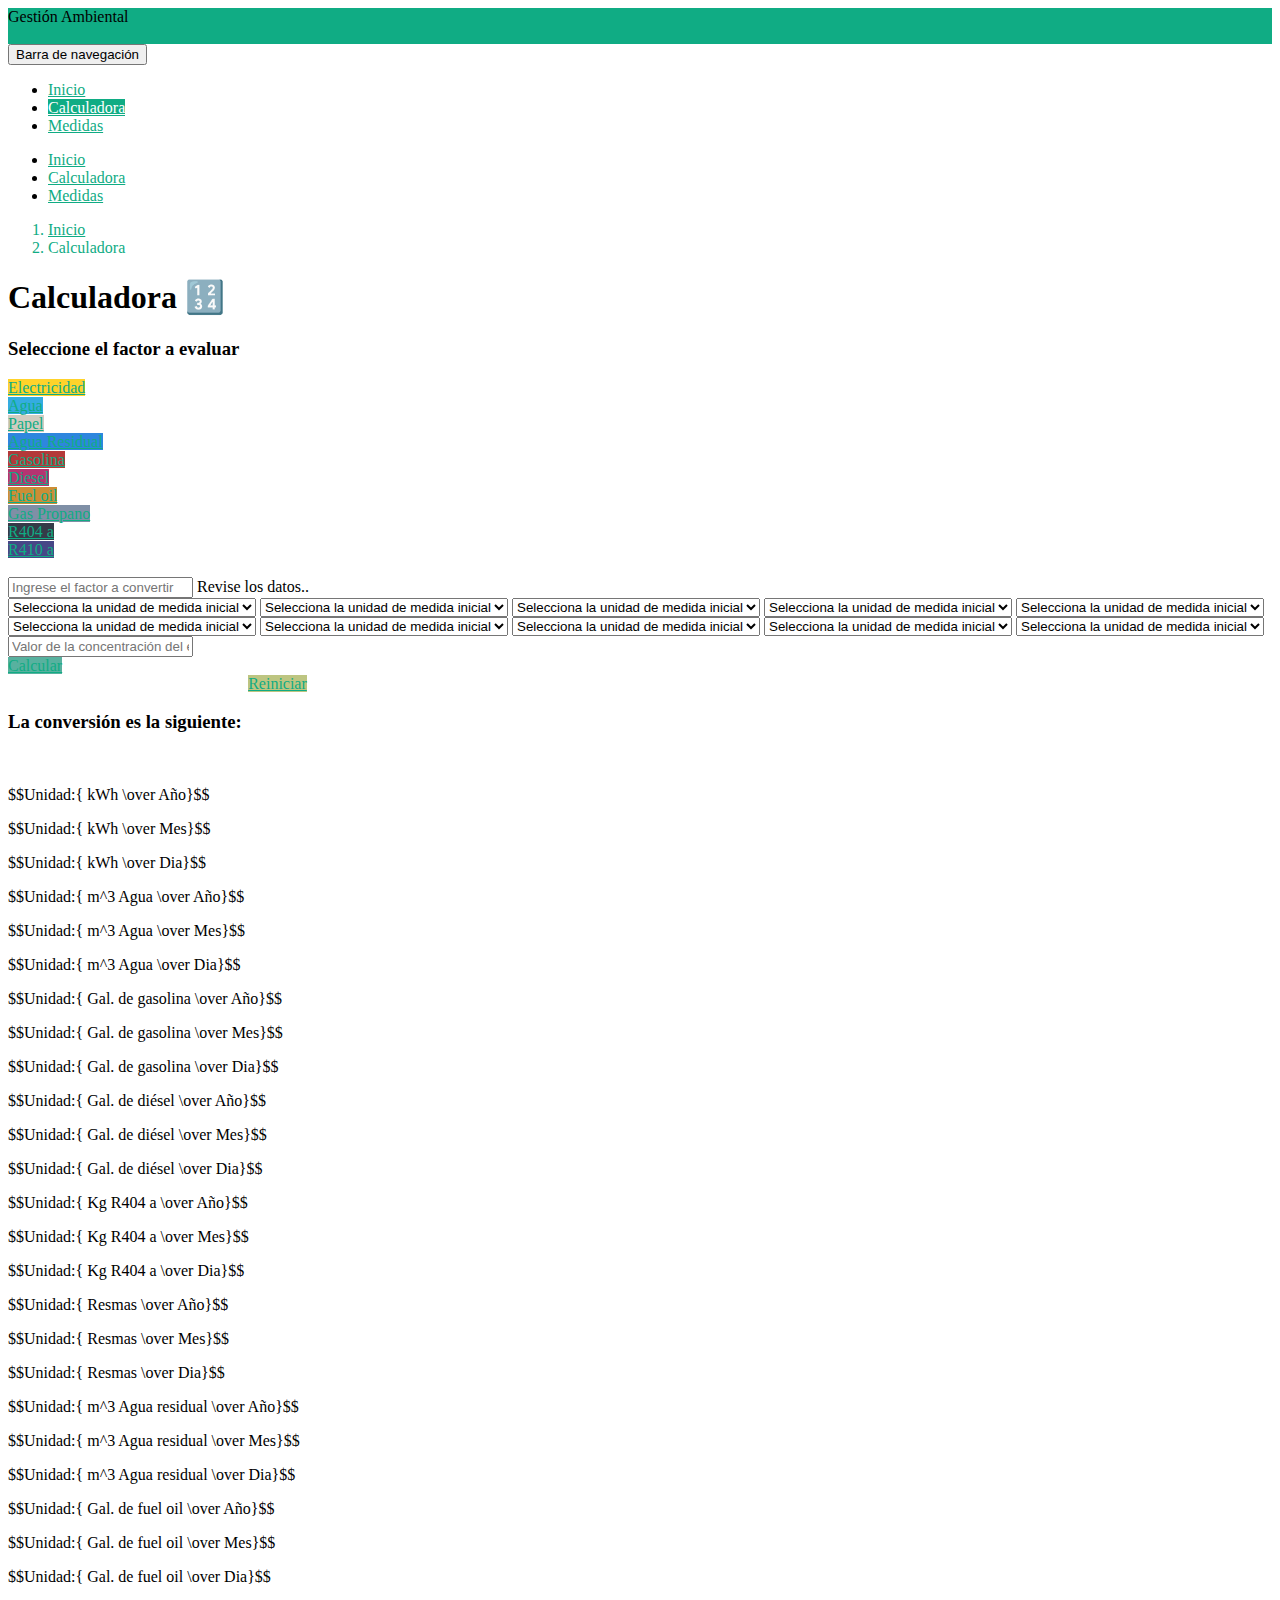
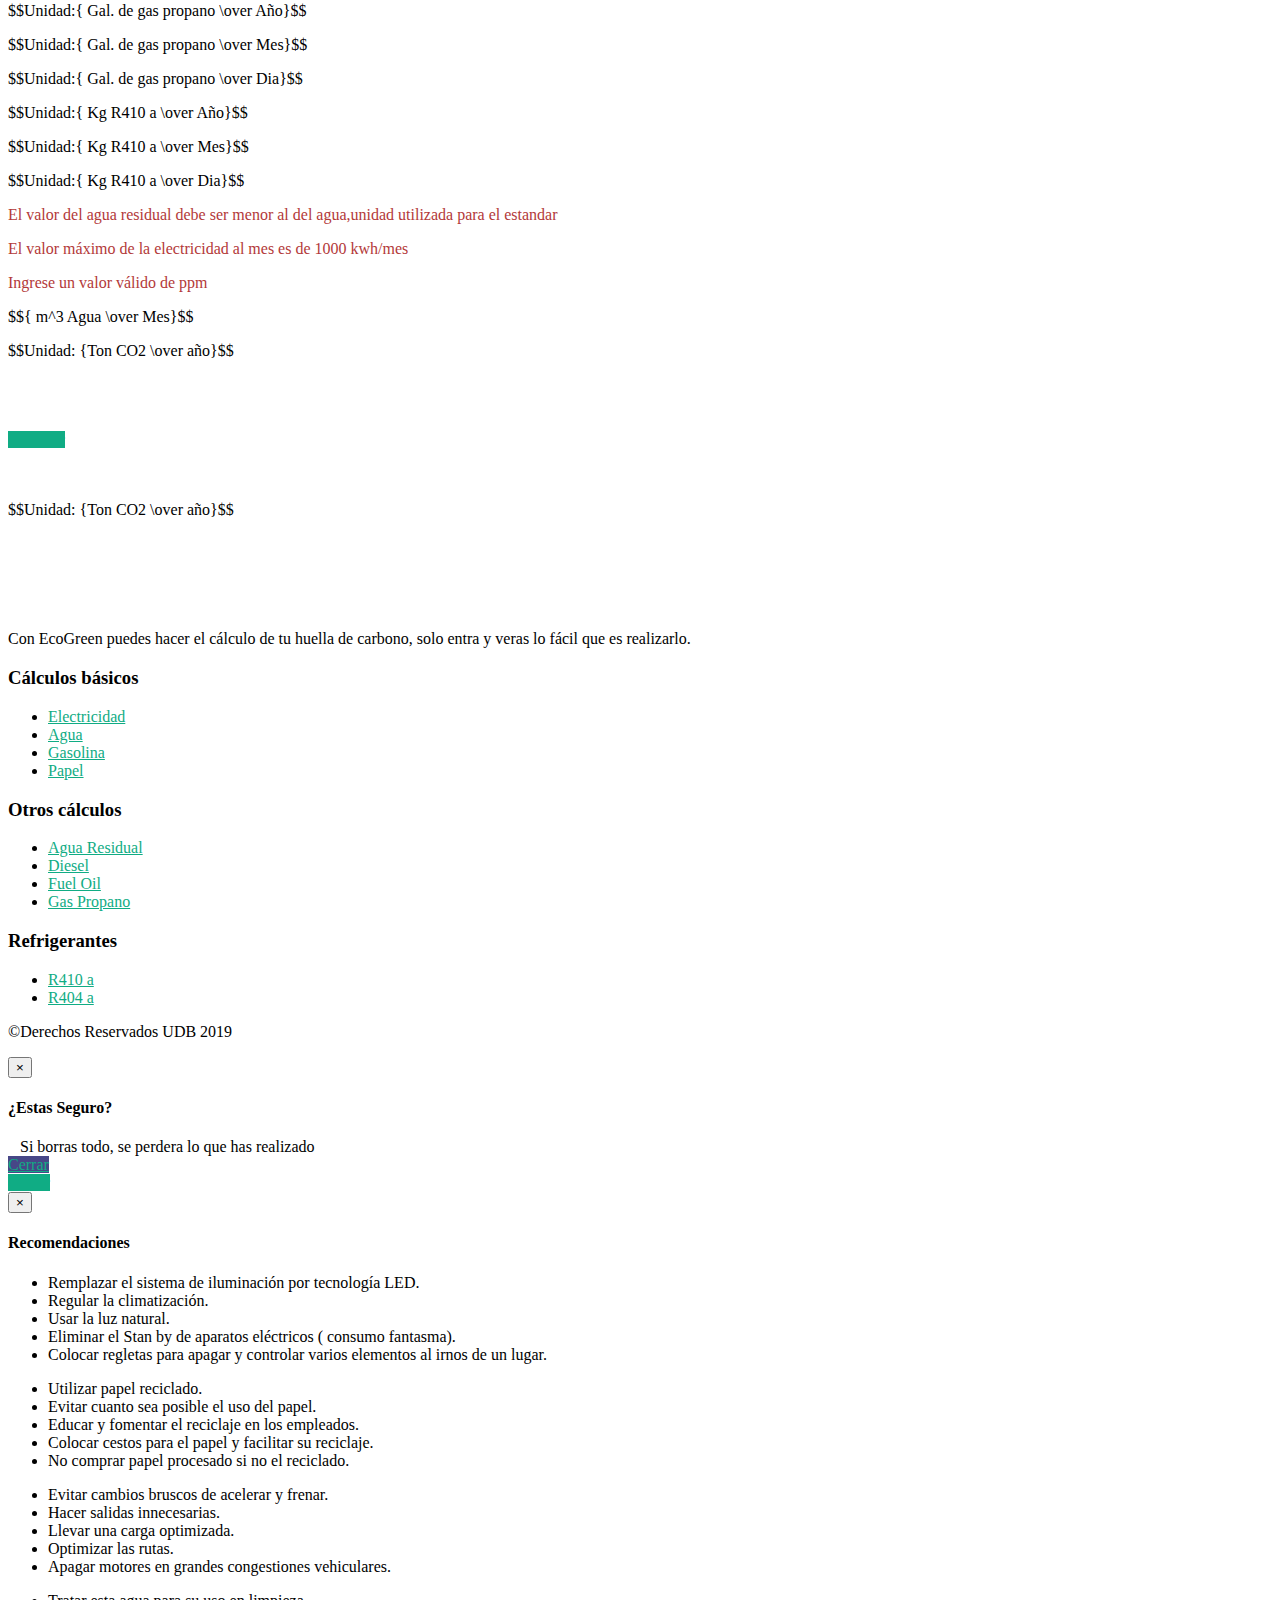
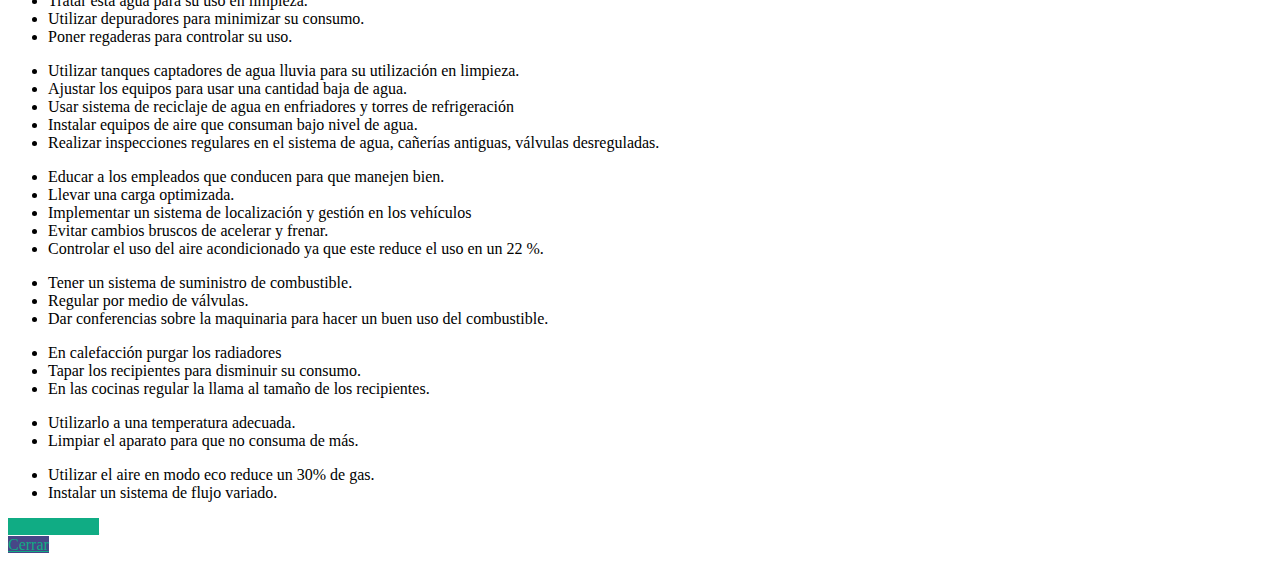
==== commit 901224c6: "Cambios en validaciones" ====
--- a/calculadora.html
+++ b/calculadora.html
@@ -144,8 +144,8 @@
           </div>
         </div>
         <div class="col-md-3 col-sm-6 col-xs-12">
-          <div class="spnsors-logo wow fadeInUp" data-wow-delay="0.3s">
-            <a rel="nofollow" href="javascript:void(0)" id="blue" class="wow animated slideInRight btn btn-common mt-50"
+          <div class="spnsors-logo wow fadeInUp" data-wow-delay="0.3s" title="Calcule un valor inicial de agua para desbloquear" >
+            <a rel="nofollow" href="javascript:void(0)" id="blue" class="wow animated slideInRight btn btn-common mt-50 disabled"
               data-wow-delay=".6s"><i class="icon-drop"></i> Agua Residual<div class="ripple-container"></div></a>
           </div>
         </div>
@@ -288,7 +288,7 @@
       <!--Conversion-->
       <div class="col-md-12 col-sm-12 col-xs-12">
         <div class="wow animated slideInRight" data-wow-delay=".3s">
-          <h3 class="section-title">El proceso para el calculo es el siguiente: </h3>
+          <h3 class="section-title">La conversión es la siguiente:</h3>
           <br>
           <!--Unidades-->
           <p id="valorIni" class="dat-ini"></p>
@@ -332,13 +332,11 @@
           <p id="U410A" class="section-mini">$$Unidad:{ Kg R410 a \over Año}$$</p>
           <p id="U410M" class="section-mini">$$Unidad:{ Kg R410 a \over Mes}$$</p>
           <p id="U410D" class="section-mini">$$Unidad:{ Kg R410 a \over Dia}$$</p>
+ 
+          <!--Procesos-->
           <!--
-                    <p id="valor">$${ 250 kWh \over Mes}X{ 12 Meses \over año }X{ 1 Mwh \over 1000 kWh }X{ 0.6798 Ton CO2 \over Mwh }={2.04 Ton CO2 \over año }$$</p>
-                  -->
-          <!--Procesos-->
-          <p id="process" class="dat-ini">Proceso:</p>
-
-          <p id="proeleA" class="section-mini">$${ 1 Mwh \over 1000 kWh}X{0.6798 Ton CO2 \over Mwh} =$$</p>
+            <p id="process" class="dat-ini">Proceso:</p>
+            <p id="proeleA" class="section-mini">$${ 1 Mwh \over 1000 kWh}X{0.6798 Ton CO2 \over Mwh} =$$</p>
           <p id="proeleM" class="section-mini">$${ 12 Meses \over Año }X{ 1 Mwh \over 1000 kWh}X{0.6798 Ton CO2 \over
             Mwh} =$$</p>
           <p id="proeleD" class="section-mini">$${ 365 Dias \over Año }X{ 1 Mwh \over 1000 kWh}X{0.6798 Ton CO2 \over
@@ -403,7 +401,12 @@
             1000 Kg CO2} =$$</p>
           <p id="pro410D" class="section-mini">$${ 365 Días \over Año}X{2088 Kg CO2 \over Kg R410 a}X{1 Ton CO2 \over
             1000 Kg CO2} =$$</p>
+          -->
           <!--Resultado-->
+          <p id="errorA" class="dat-ini">El valor del agua residual debe ser menor al del agua,unidad utilizada para el estandar</p>
+          <p id="errorE" class="dat-ini">El valor máximo de la electricidad al mes es de 1000 kwh/mes</p>
+          <p id="errorPPM" class="dat-ini">Ingrese un valor válido de ppm</p>
+          <p id="unidadAgua" class="dat-ini">$${ m^3 Agua \over Mes}$$</p>
           <p id="valorFin" class="dat-ini"></p>
           <p id="unidadF1" class="dat-ini">$$Unidad: {Ton CO2 \over año}$$</p>
         </div>
--- a/assets/css/colors/default.css
+++ b/assets/css/colors/default.css
@@ -39,6 +39,15 @@
 #red{
     background: #b33939;
 }
+#errorA{
+  color: #b33939;
+}
+#errorE{
+  color: #b33939;
+}
+#errorPPM{
+  color: #b33939;
+}
 #blue{
   background: #2e86de;
 }
